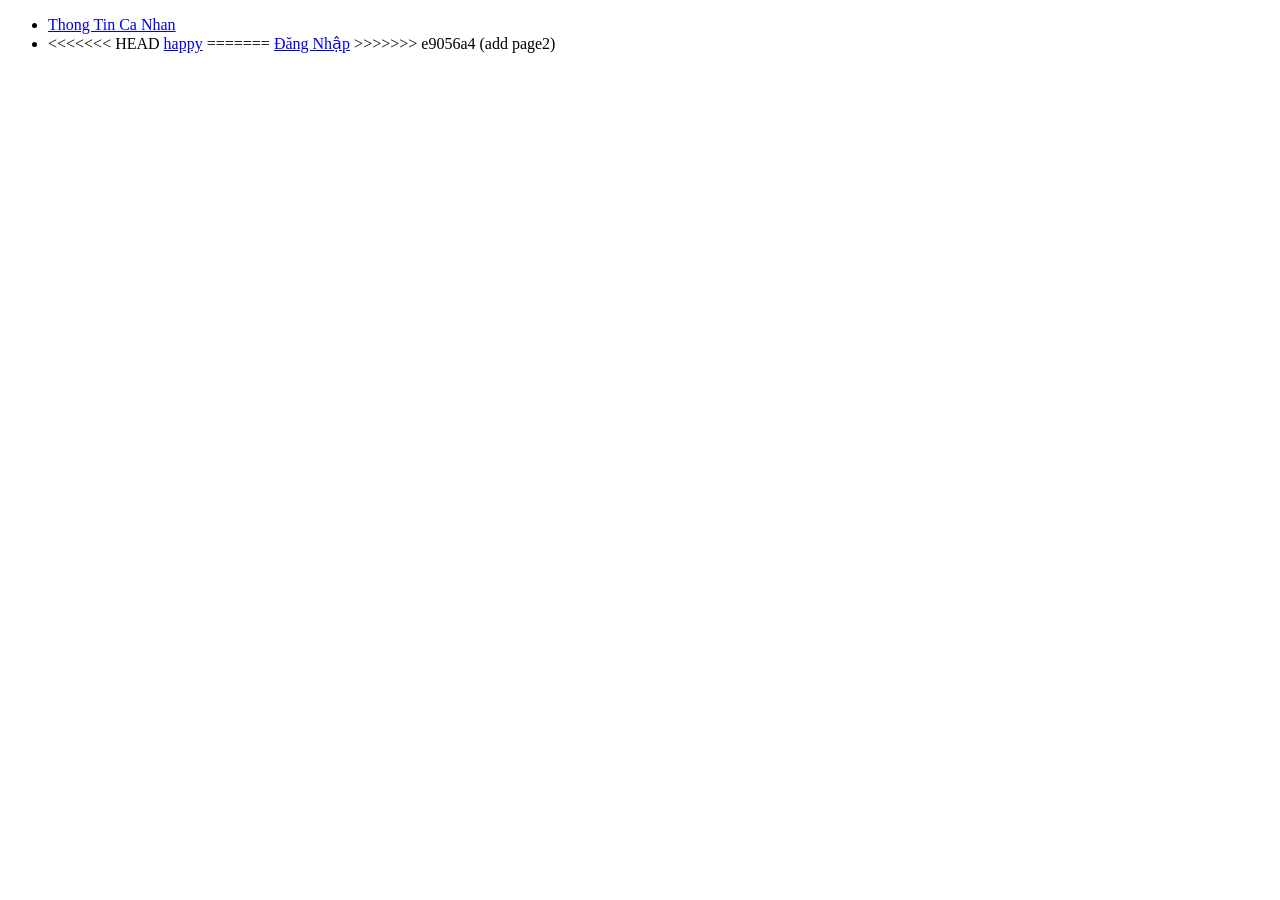
==== index.html @ 38c152e9 "add ccs and html" ====
<!DOCTYPE html>
<html lang="vi">
<head>
    <meta charset="utf-8">
    <title>Giới Thiệu Bản Thân</title>
</head>
<body>
    <ul>
        <li>
            <a href="html/page1.html">Thong Tin Ca Nhan</a>
        </li>
        <li>
<<<<<<< HEAD
            <a href="html/page2.html">happy</a>
=======
            <a href="html/page2.html">Đăng Nhập</a>
>>>>>>> e9056a4 (add page2)
        </li>
    </ul>
</body>
</html>
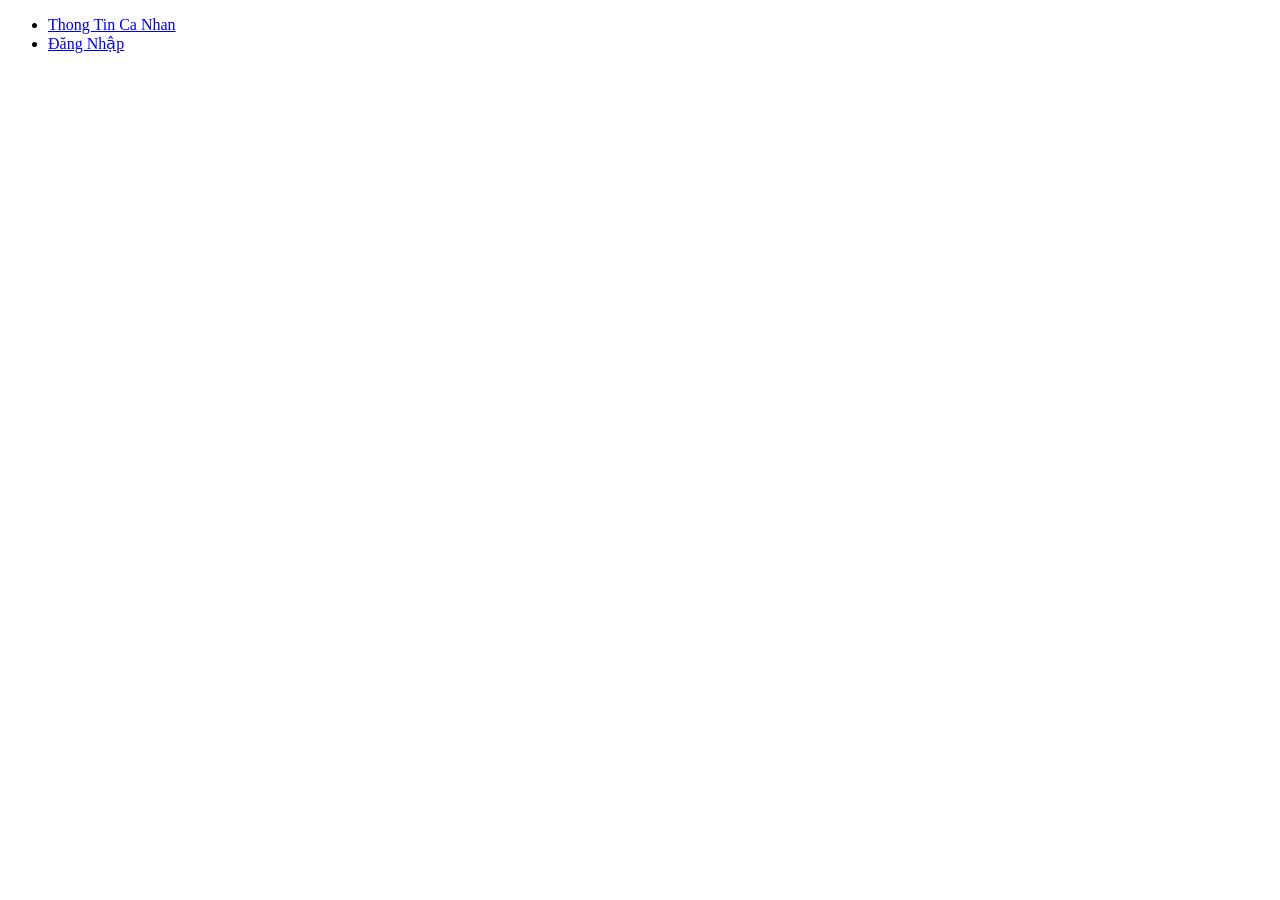
==== commit 5538314e: "Update product detail and product list with description/origin support" ====
--- a/index.html
+++ b/index.html
@@ -10,11 +10,9 @@
             <a href="html/page1.html">Thong Tin Ca Nhan</a>
         </li>
         <li>
-<<<<<<< HEAD
-            <a href="html/page2.html">happy</a>
-=======
+           
             <a href="html/page2.html">Đăng Nhập</a>
->>>>>>> e9056a4 (add page2)
+
         </li>
     </ul>
 </body>
